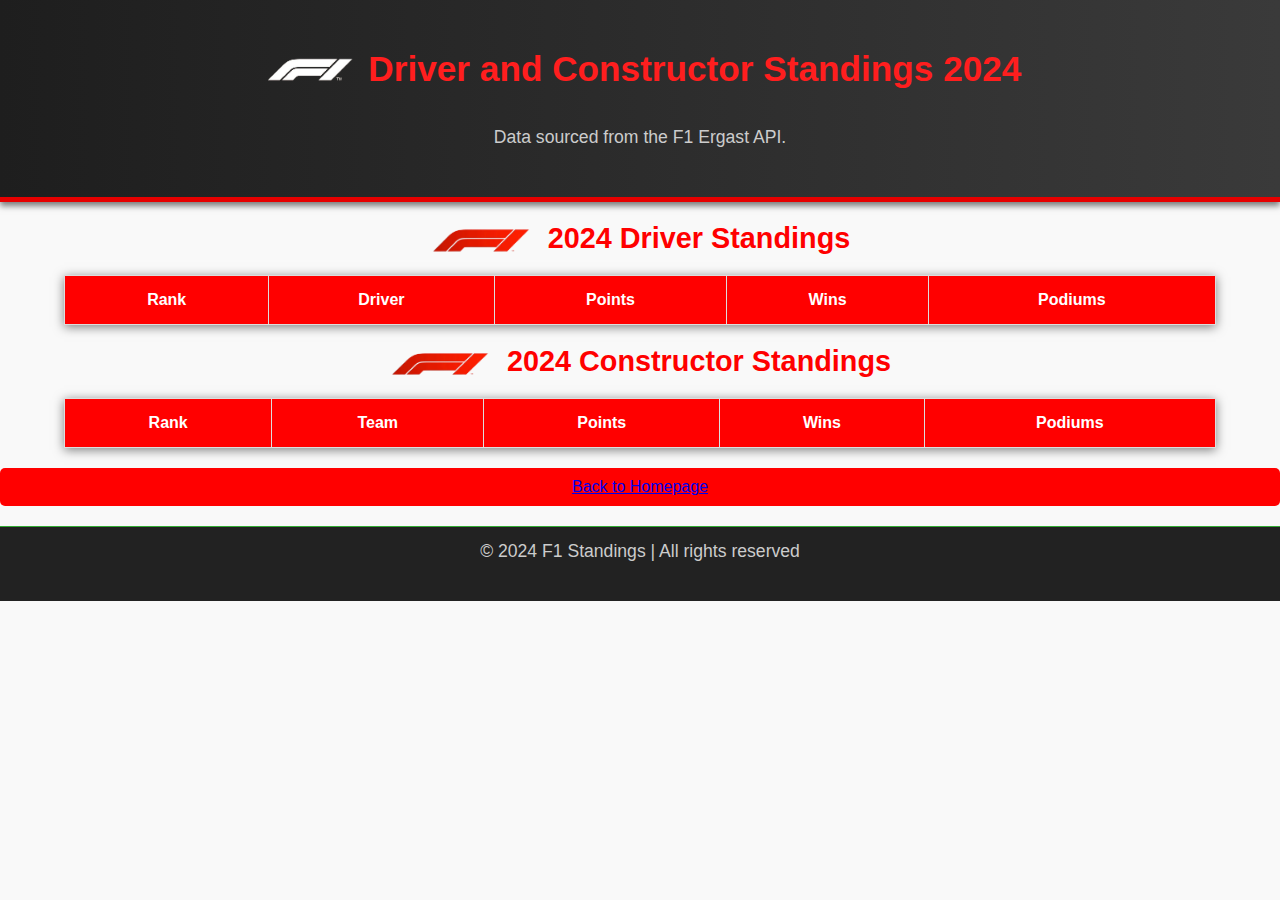
==== standings.html @ 5f58ffed "Creating folders to set up the project" ====
<!DOCTYPE html>
<html lang="en">
<head>
    <meta charset="UTF-8">
    <meta name="viewport" content="width=device-width, initial-scale=1.0">
    <title>F1 Standings 2024</title>
    <link rel="stylesheet" href="https://cdnjs.cloudflare.com/ajax/libs/font-awesome/5.15.4/css/all.min.css">
    <link rel="stylesheet" href="styles.css"> 
    <style>
        body {
            font-family: 'Arial', sans-serif;
            background-color: #f9f9f9;
            color: #333;
            margin: 0;
            padding: 0;
        }
        header {
            background-color: #ff0000; /* F1 Red */
            padding: 20px;
            text-align: center;
            color: white;
            border-bottom:5px solid #e60000;
        }
        h1 {
            margin: 0;
        }
        h2 {
            text-align: center;
            margin-top: 20px;
            color: #ff0000; /* F1 Red */
        }
        table {
            width: 90%;
            margin: 20px auto;
            border-collapse: collapse;
            font-family: 'Formula1 Display Bold', sans-serif;
            box-shadow: 0 2px 10px rgba(0, 0, 0, 0.5);
            background-color: rgba(0, 0, 0, 0.8);
            color: whitesmoke;
        }
        th, td {
            border: 1px solid #ddd;
            padding: 15px;
        }
        th {
            background-color: #ff0000; /* F1 Red */
            color: white;
            text-align: center;
        }
        td {
            text-align: center;
            padding:10px; 
        }
        tr:hover {
            background-color: rgba(255, 255, 255, 0.3);
        }
        .nationality-flag {
            width: 30px; /* Adjust the size as needed */
            vertical-align: middle;
            margin-right: 10px;
        }

        .team-logo {
            width: 50px;  /* Set to the desired width */
            height: 30px; /* Set to the desired height */
            object-fit: contain; /* Ensures the image fits inside the box without distortion */
            vertical-align: middle;
            margin-right: 10px;
        }

        .back-link {
            display: block;
            margin: 20px auto;
            text-align: center;
            color: white;
            background-color: #ff0000; /* F1 Red */
            padding: 10px 20px;
            border-radius: 5px;
            text-decoration: none;
        }
        .back-link:hover {
            background-color: #e60000; /* Darker Red on hover */
        }
        footer {
            text-align: center;
            padding: 10px;
            background-color: #222;
            color: white;
            position: relative;
            bottom: 0;
            width: 100%;
        }

        .center-align {
            text-align: center;
        }
        
        .left-align {
            text-align: left;
        }

        .f1-logo {
            width: 100px; /* Adjust to your desired size */
            vertical-align: middle;
            margin-right: 10px;
        }

        .f1-White-logo {
            width: 100px; /* Adjust to your desired size */
            vertical-align: middle;
            margin-right: 0px;
            margin-block-end: 15px;
        }

        /* Ensure that only the name columns are left-aligned */
        td.name-cell {
            text-align: left;
        }
    </style>
</head>
<body>
    <header>
        <h1> 
            <img src="asset/f1_white.png" alt="F1 Logo" class="f1-White-logo"> 
            Driver and Constructor Standings 2024
        </h1>
        <p>Data sourced from the F1 Ergast API.</p>
    </header>

    <h2>
        <img src="asset/f1_red.png" alt="F1 Logo" class="f1-logo"> 
        2024 Driver Standings
    </h2>
    <table id="driver-standings">
        <tr>
            <th class="center-align">Rank</th>
            <th class="center-align">Driver</th>
            <th class="center-align">Points</th>
            <th class="center-align">Wins</th>
            <th class="center-align">Podiums</th>
        </tr>
    </table>

    <h2>
        <img src="asset/f1_red.png" alt="F1 Logo" class="f1-logo"> 
        2024 Constructor Standings
    </h2>
    <table id="constructor-standings">
        <tr>
            <th class="center-align">Rank</th>
            <th class="center-align">Team</th>
            <th class="center-align">Points</th>
            <th class="center-align">Wins</th>
            <th class="center-align">Podiums</th>
        </tr>
    </table>

    <div class="back-link">
        <a href="index.html">Back to Homepage</a>
    </div>

    <footer>
        <p>&copy; 2024 F1 Standings | All rights reserved</p>
    </footer>

    <script>
        const DRIVER_STANDINGS_URL = 'https://ergast.com/api/f1/2024/driverStandings.json';
        const CONSTRUCTOR_STANDINGS_URL = 'https://ergast.com/api/f1/2024/constructorStandings.json';

        // Fetch driver standings and update the table
        fetch(DRIVER_STANDINGS_URL)
            .then(response => response.json())
            .then(data => {
                const standingsList = data.MRData.StandingsTable.StandingsLists[0].DriverStandings;
                const driverTable = document.getElementById('driver-standings');

                standingsList.forEach(driver => {
                    const row = driverTable.insertRow();
                    row.insertCell(0).innerText = driver.position;
                    row.insertCell(1).innerHTML = 
                    `
                        <img src="asset/path_to_flags/${driver.Driver.nationality}.png" alt="${driver.Driver.nationality} Flag" class="nationality-flag">
                        ${driver.Driver.givenName} ${driver.Driver.familyName}`;
                    row.cells[1].classList.add('name-cell'); // Add left-align class for driver names
                    row.insertCell(2).innerText = driver.points;
                    row.insertCell(3).innerText = driver.wins || 0;     // Wins might not be available
                    row.insertCell(4).innerText = driver.podiums || 0;  // Podiums might not be available
                });
            })
            .catch(error => console.error('Error fetching driver standings:', error));

        // Fetch constructor standings and update the table
        fetch(CONSTRUCTOR_STANDINGS_URL)
            .then(response => response.json())
            .then(data => {
                const standingsList = data.MRData.StandingsTable.StandingsLists[0].ConstructorStandings;
                const constructorTable = document.getElementById('constructor-standings');

                standingsList.forEach(team => {
                    const row = constructorTable.insertRow();
                    row.insertCell(0).innerText = team.position;
                    row.insertCell(1).innerHTML = `
                        <img src="asset/path_to_team_logos/${team.Constructor.name.toLowerCase().replace(/ /g, "_")}.png" alt="${team.Constructor.name} Logo" class="team-logo">
                        ${team.Constructor.name}`;
                    row.cells[1].classList.add('name-cell'); // Add left-align class for constructor names
                    row.insertCell(2).innerText = team.points;
                    row.insertCell(3).innerText = team.wins || 0;       // Wins might not be available so default as 0
                    row.insertCell(4).innerText = team.podiums || 0;    // Podiums might not be available
                });
            })
            .catch(error => console.error('Error fetching constructor standings:', error));
    </script>
</body>
</html>
---- styles.css ----
/* Basic Reset */
* {
    margin: 0;
    padding: 0;
    box-sizing: border-box;
}

/* General Styles */
body {
    font-family: 'Segoe UI', Tahoma, Geneva, sans-serif;
    color: #e6e6e6;
    background-color: #121212;
}

/* Navbar and Header */
header {
    background: linear-gradient(90deg, #1e1e1e 0%, #3a3a3a 100%);
    box-shadow: 0 4px 6px rgba(0, 0, 0, 0.5);
    padding: 1rem;
}

.navbar {
    display: flex;
    justify-content: center;
}

.nav-list {
    display: flex;
    list-style: none;
    gap: 2rem;
}

.nav-link {
    color: #e6e6e6;
    text-transform: uppercase;
    font-weight: 500;
    text-decoration: none;
    padding: 0.5rem 1rem;
    transition: color 0.3s ease;
}

.nav-link:hover {
    color: #ff1e1e;
    text-shadow: 0 0 5px #ff1e1e;
}

/* Dropdown Menu */
.dropdown-container {
    position: relative;
}

.dropdown {
    display: none;
    position: absolute;
    top: 2.5rem;
    left: 50%;
    transform: translateX(-50%);
    background-color: #222;
    list-style: none;
    border-radius: 0.3rem;
    box-shadow: 0 2px 8px rgba(0, 0, 0, 0.3);
    min-width: 10rem;
    padding: 0.5rem;
}

.dropdown li a {
    display: block;
    padding: 0.5rem;
    color: #e6e6e6;
    text-decoration: none;
}

.dropdown-container:hover > .dropdown {
    display: block;
}

.dropdown li a:hover {
    background-color: #ff1e1e;
    border-radius: 0.3rem;
}

/* Main Content */
main {
    padding: 2rem;
    max-width: 900px;
    margin: 0 auto;
    text-align: center;
}

h1 {
    color: #ff1e1e;
    font-size: 2.2rem;
    margin-bottom: 1rem;
}

h2 {
    color: #ffffff;
    font-size: 1.8rem;
    margin-top: 1.5rem;
}

p {
    color: #cccccc;
    font-size: 1.1rem;
    margin-bottom: 1.5rem;
    line-height: 1.7;
}

.info-section {
    background: rgba(255, 255, 255, 0.05);
    border-radius: 0.5rem;
    padding: 1.5rem;
    box-shadow: 0 2px 8px rgba(0, 0, 0, 0.2);
    margin-bottom: 1.5rem;
}

/* Footer */
footer {
    text-align: center;
    padding: 1rem;
    font-size: 0.9rem;
    color: #cccccc;
    background-color: #1e1e1e;
    border-top: 1px solid #3a3
}
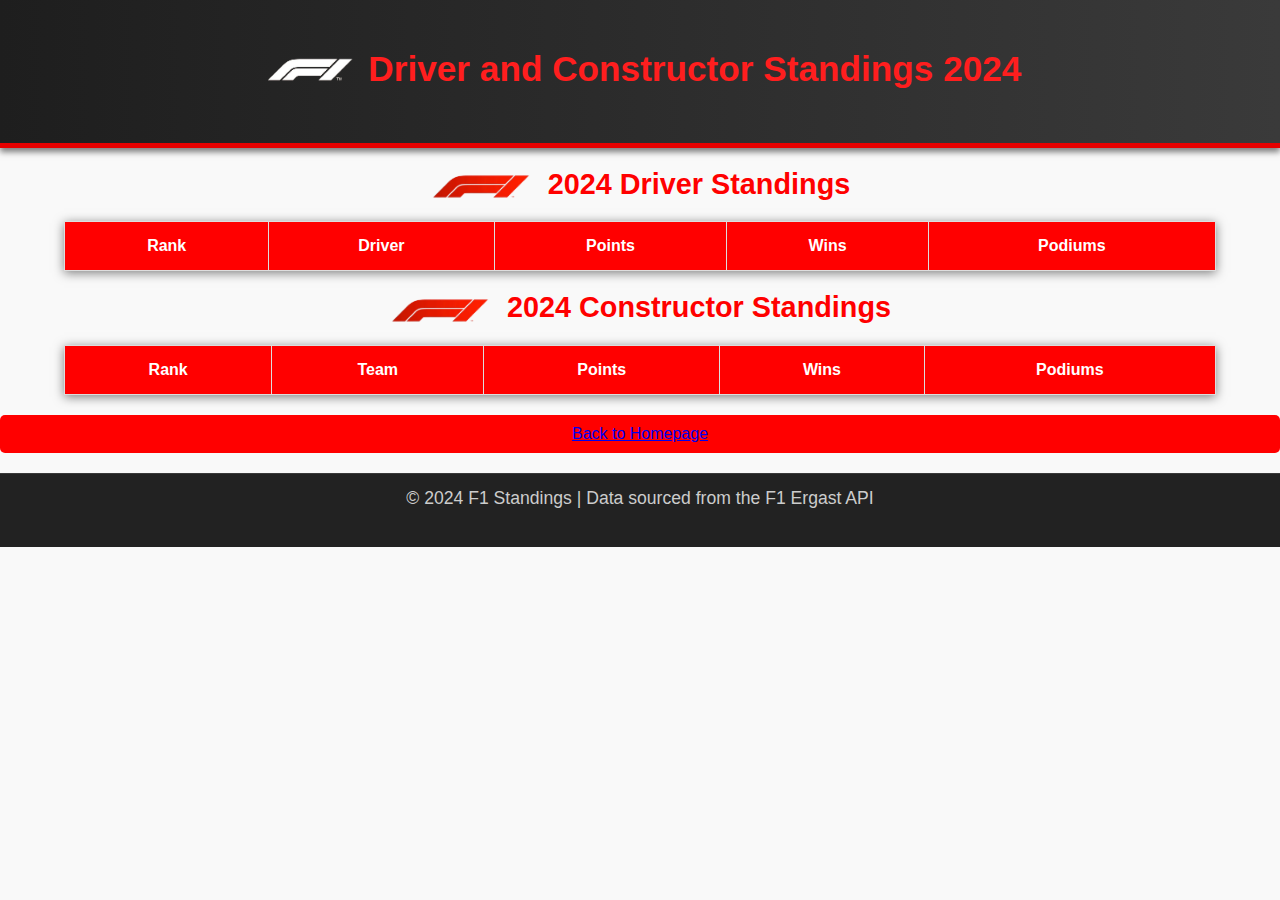
==== commit c591869f: "Updated page adjustment" ====
--- a/standings.html
+++ b/standings.html
@@ -112,7 +112,6 @@
             margin-block-end: 15px;
         }
 
-        /* Ensure that only the name columns are left-aligned */
         td.name-cell {
             text-align: left;
         }
@@ -124,7 +123,6 @@
             <img src="asset/f1_white.png" alt="F1 Logo" class="f1-White-logo"> 
             Driver and Constructor Standings 2024
         </h1>
-        <p>Data sourced from the F1 Ergast API.</p>
     </header>
 
     <h2>
@@ -160,7 +158,8 @@
     </div>
 
     <footer>
-        <p>&copy; 2024 F1 Standings | All rights reserved</p>
+        <p>&copy; 2024 F1 Standings | Data sourced from the F1 Ergast API</p>
+    </p>
     </footer>
 
     <script>
--- a/styles.css
+++ b/styles.css
@@ -17,6 +17,9 @@
     background: linear-gradient(90deg, #1e1e1e 0%, #3a3a3a 100%);
     box-shadow: 0 4px 6px rgba(0, 0, 0, 0.5);
     padding: 1rem;
+    display: flex;                  
+    justify-content: center; 
+    align-items: center; 
 }
 
 .navbar {
@@ -28,6 +31,8 @@
     display: flex;
     list-style: none;
     gap: 2rem;
+    flex-wrap: wrap;
+    justify-content: center;
 }
 
 .nav-link {
@@ -37,6 +42,8 @@
     text-decoration: none;
     padding: 0.5rem 1rem;
     transition: color 0.3s ease;
+    white-space: nowrap;
+    display: inline-block;
 }
 
 .nav-link:hover {
@@ -61,6 +68,9 @@
     box-shadow: 0 2px 8px rgba(0, 0, 0, 0.3);
     min-width: 10rem;
     padding: 0.5rem;
+    opacity: 0;
+    visibility: hidden;
+    transition: opacity 0.2s ease, visibility 0.2s ease;
 }
 
 .dropdown li a {
@@ -70,8 +80,11 @@
     text-decoration: none;
 }
 
-.dropdown-container:hover > .dropdown {
+.dropdown-container:hover > .dropdown,
+.dropdown:hover {
     display: block;
+    opacity: 1;
+    visibility: visible;
 }
 
 .dropdown li a:hover {
@@ -121,5 +134,87 @@
     font-size: 0.9rem;
     color: #cccccc;
     background-color: #1e1e1e;
-    border-top: 1px solid #3a3
-}+    border-top: 1px solid #3a3a3a;
+}
+
+/* Responsive Styles */
+@media (max-width: 768px) {
+    .nav-list {
+        flex-direction: column;
+        gap: 1rem;
+    }
+
+    .dropdown {
+        top: 100%;
+        left: 0;
+        transform: none;
+        width: 100%;
+        text-align: center;
+    }
+
+    .dropdown li a {
+        padding: 0.75rem;
+    }
+
+    main {
+        padding: 1rem;
+    }
+
+    h1 {
+        font-size: 1.8rem;
+    }
+
+    h2 {
+        font-size: 1.6rem;
+    }
+
+    p {
+        font-size: 1rem;
+    }
+}
+
+@media (max-width: 480px) {
+    .nav-link {
+        padding: 0.5rem;
+    }
+
+    h1 {
+        font-size: 1.6rem;
+    }
+
+    h2 {
+        font-size: 1.4rem;
+    }
+}
+
+/* Hamburger Button */
+.hamburger {
+    display: none; 
+    font-size: 1.5rem;
+    color: #e6e6e6;
+    cursor: pointer;
+}
+
+/* Responsive Styles */
+@media (max-width: 900px) {
+    .hamburger {
+        display: block;
+        margin-left: auto;
+    }
+
+    .nav-list {
+        display: none; 
+        flex-direction: column; 
+        width: 100%;
+        background-color: #1e1e1e; 
+    }
+
+    .nav-list.active {
+        display: flex; 
+    }
+
+    .nav-link {
+        padding: 1rem;                      /* Adjust padding for mobile */
+        border-bottom: 1px solid #3a3a3a; /* Add bottom border for separation */
+    }
+}
